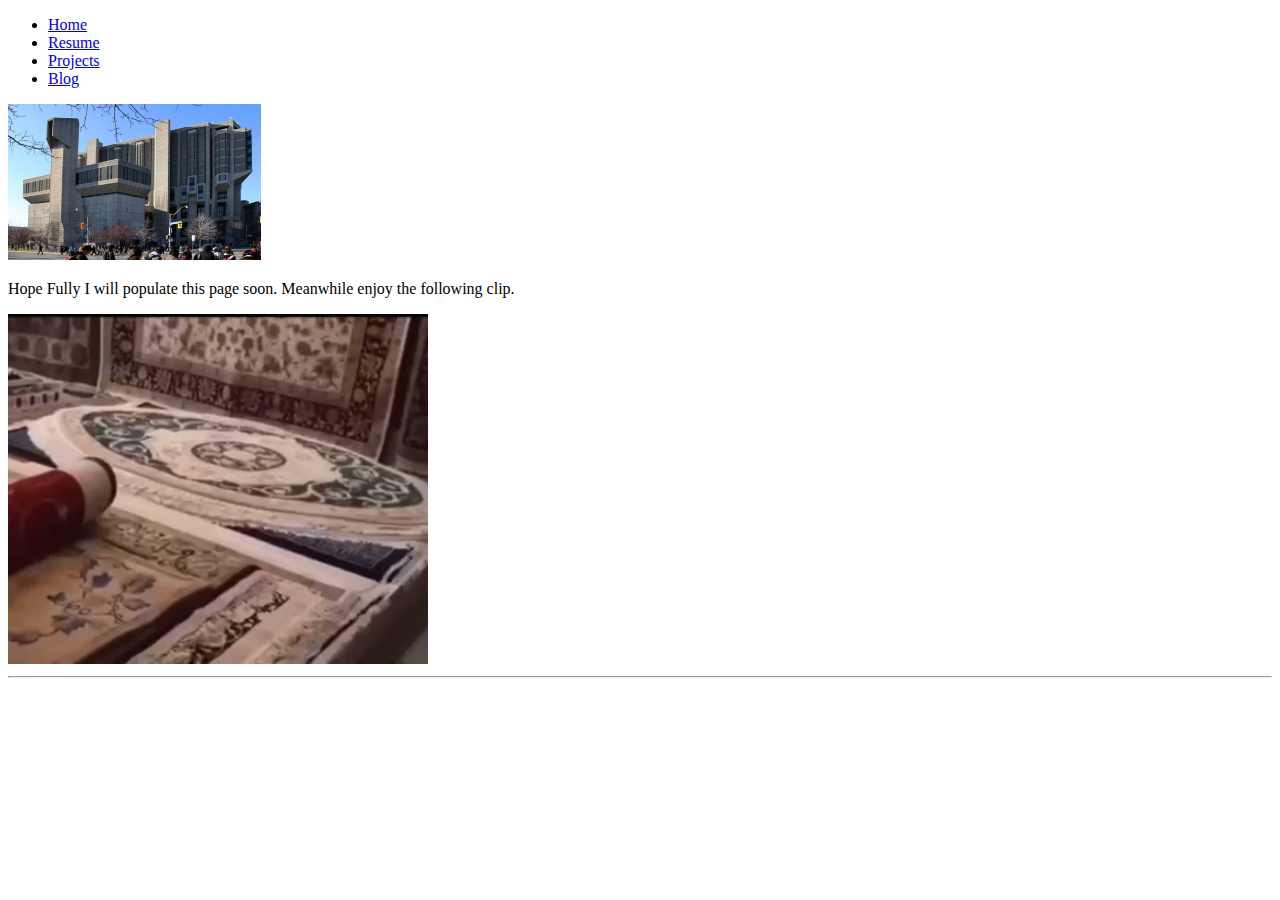
==== blog.html @ 1d62cf8a "New Files" ====
<!doctype html>

<!-- Blog Page-->

<html lang="en">

  <header>
    <title>Hamed Zakeri's Blog</title>
    <!--Bootstrap Link-->
    <link href="https://cdn.jsdelivr.net/npm/bootstrap@5.2.0-beta1/dist/css/bootstrap.min.css" rel="stylesheet" integrity="sha384-0evHe/X+R7YkIZDRvuzKMRqM+OrBnVFBL6DOitfPri4tjfHxaWutUpFmBp4vmVor" crossorigin="anonymous">
    <link rel="stylesheet" href="css/master.css">
    <link rel="FaviconIcon" href = "favicon.ico" type="image/x-icon">
    <link rel="shortcut" href="favicon.ico" type="image/x-icon">
    <meta name = "viewport" content = "width=device-width,initial-scale=1,shrink-to-fit=no">
    <meta name="name" content="Hamed Zakeri's Portal">
    <meta name="robots" content ="noindex,nofollow">
  </header>

  <body>
    <ul class="nav justify-content-end">
      <li class="nav-item">
        <a class="nav-link active"  href="index.html">Home</a>
      </li>
      <li class="nav-item">
        <a class="nav-link"  href="resume.html">Resume</a>
      </li>
      <li class="nav-item">
        <a class="nav-link" href="projects.html">Projects</a>
      </li>
      <li class="nav-item">
        <a class="nav-link" aria-current="true" href="#">Blog</a>
      </li>
    </ul>
    <img src="images/headshot.jpg" alt="Hamed Zakeri's headshot" width="20%">
    <p>Hope Fully I will populate this page soon. Meanwhile enjoy the following clip.</p>
    <video autoplay loop muted width="420">
        <source src="hb.mp4" type="video/mp4">
    </video>
    
  </body>

  <footer>
  <hr>
  <!--<p><a href="index.html">Back to my portal</a><p>-->
  </footer>

</html>
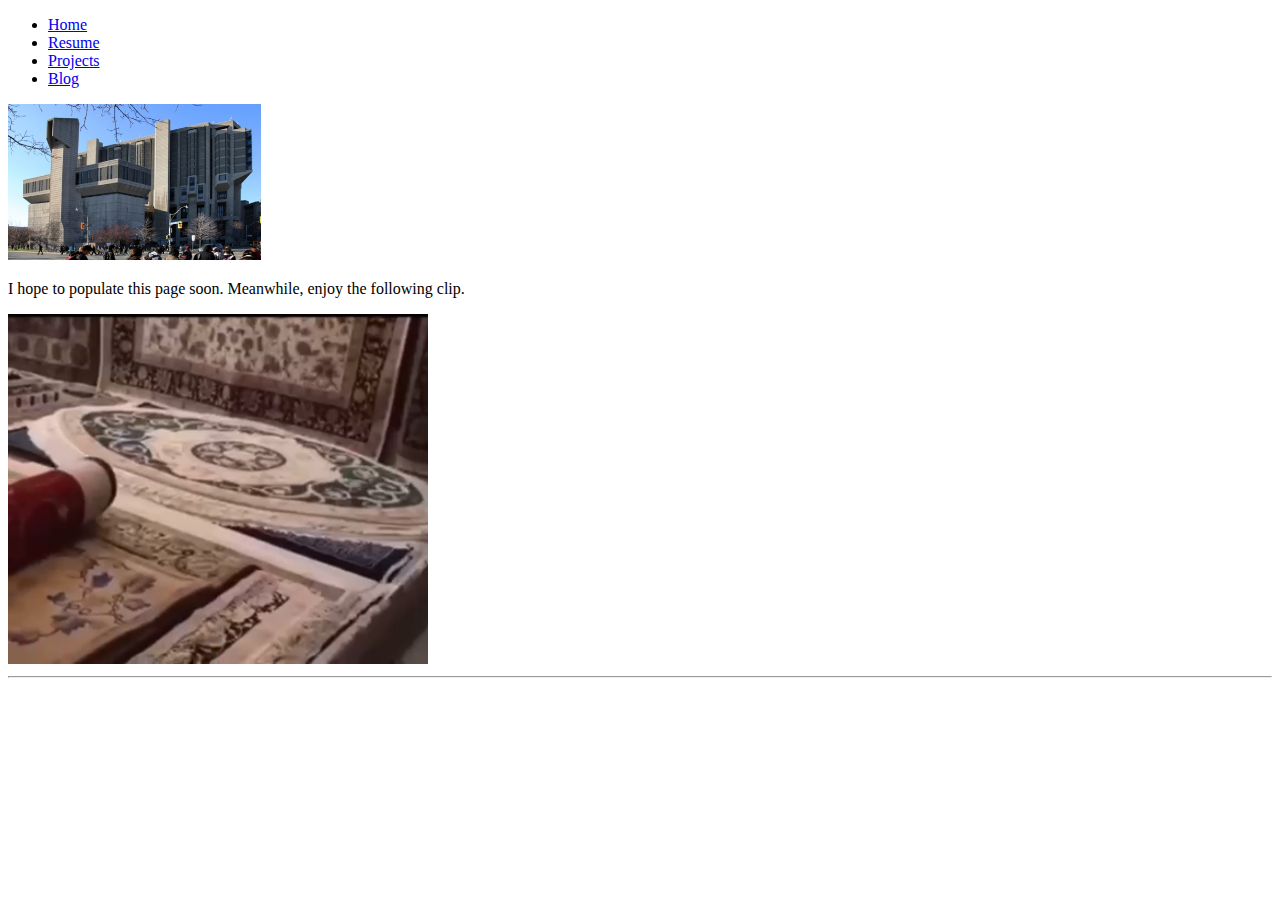
==== commit 6da9f245: "Update blog.html" ====
--- a/blog.html
+++ b/blog.html
@@ -32,7 +32,7 @@
       </li>
     </ul>
     <img src="images/headshot.jpg" alt="Hamed Zakeri's headshot" width="20%">
-    <p>Hope Fully I will populate this page soon. Meanwhile enjoy the following clip.</p>
+    <p>I hope to populate this page soon. Meanwhile, enjoy the following clip.</p>
     <video autoplay loop muted width="420">
         <source src="hb.mp4" type="video/mp4">
     </video>
